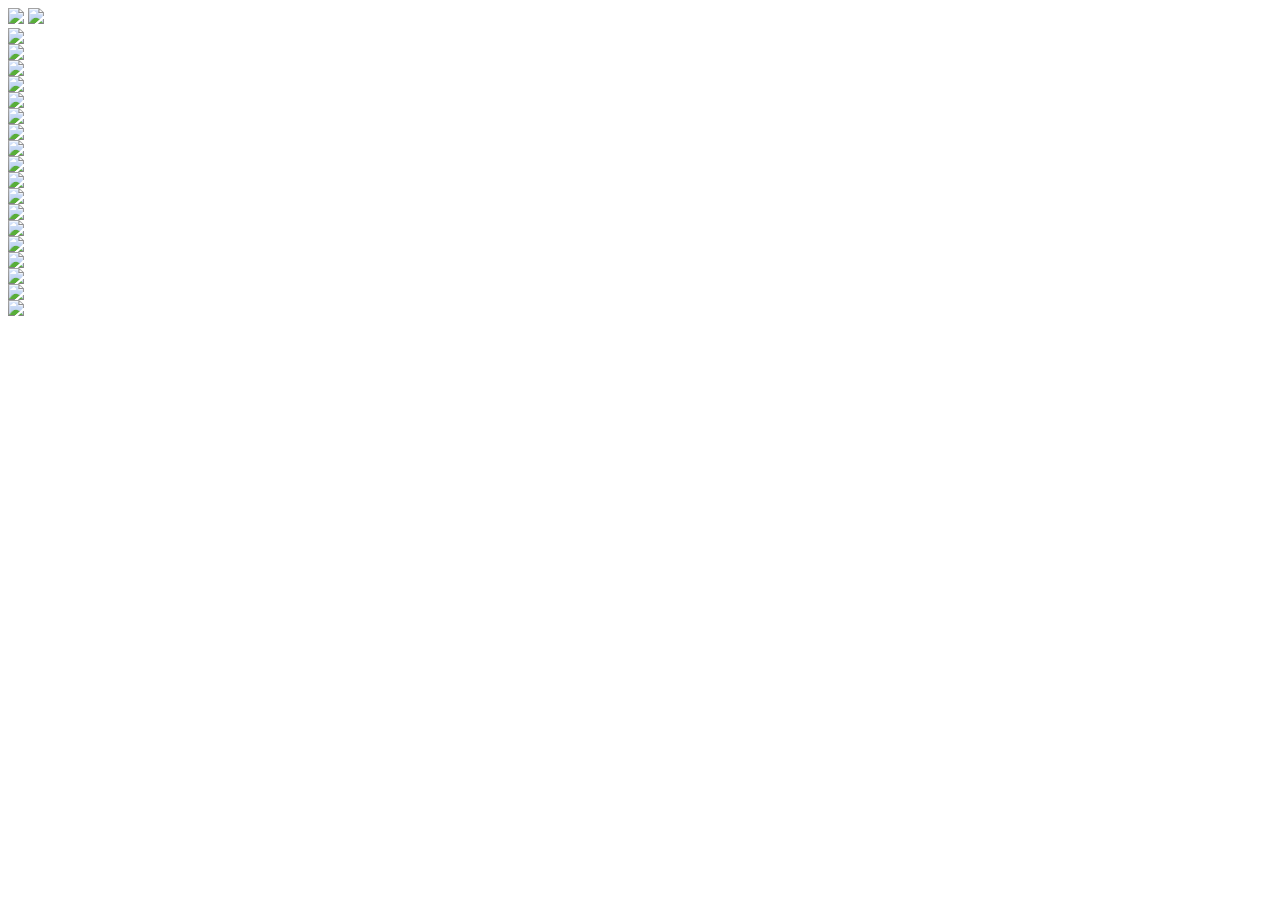
==== Index.html @ a913d9df "Initial upload; content and layout of the Slider" ====
<html>
<head>
    <meta charset="UTF-8">
    <meta name="viewport" content="width=device-width, initial-scale=1">
    <title>Image viever</title>
</head>
 <body>

    <div class="Btns" id="Btn">
        <img class="left" src="sl.png" >
        <img class="right" src="sd.png" >
    </div><!--gumbi-->

<div class= "Kontejner">
    
    <div class ="slider"> 
    <div class="Slika"  >
    <img src="slider-image-1.jpg"  > 
    </div>

    <div class="Slika" >
    <img src="slider-image-2.jpg"  >
    </div>

    <div class="Slika" id="Start" >
    <img src="slider-image-3.jpg"  > 
    </div>

    <div class="Slika" >    
        <img src="slider-image-4.jpg"  >
        </div>


        <div class="Slika">
            <img src="slider-image-5.jpg"  >
            </div>

        <div class="Slika" >
        <img src="slider-image-6.jpg"  >
        </div>
    
        <div class="Slika">
        <img src="slider-image-7.jpg"  >
        </div>
    
        <div class="Slika" >
        <img src="slider-image-8.jpg"  >
        </div>
    
        <div class="Slika" >
        <img src="slider-image-9.jpg"  >
        </div> 
    
    </div>
    <div class ="slider2"> 
        <div class="Slika2"  >
        <img src="slider-image-1.jpg"  > 
        </div>
    
        <div class="Slika2" >
        <img src="slider-image-2.jpg"  >
        </div>
    
        <div class="Slika2" >
        <img src="slider-image-3.jpg"  > 
        </div>
    
        <div class="Slika2" >    
            <img src="slider-image-4.jpg"  >
            </div>
    
    
            <div class="Slika2" >
                <img src="slider-image-5.jpg"  >
                </div>
    
            <div class="Slika2"  >
            <img src="slider-image-6.jpg"  >
            </div>
        
            <div class="Slika2" id="Start2" >
            <img src="slider-image-7.jpg"  >
            </div>
        
            <div class="Slika2" >
            <img src="slider-image-8.jpg"  >
            </div>
        
            <div class="Slika2" >
            <img src="slider-image-9.jpg"  >
            </div> 
        
        </div>  
</div>



<script src="JS.js"></script>
<script src="JSslider2.js"></script>
<script src="jquery-3.4.1.min.js"></script>
 </body>
</html>
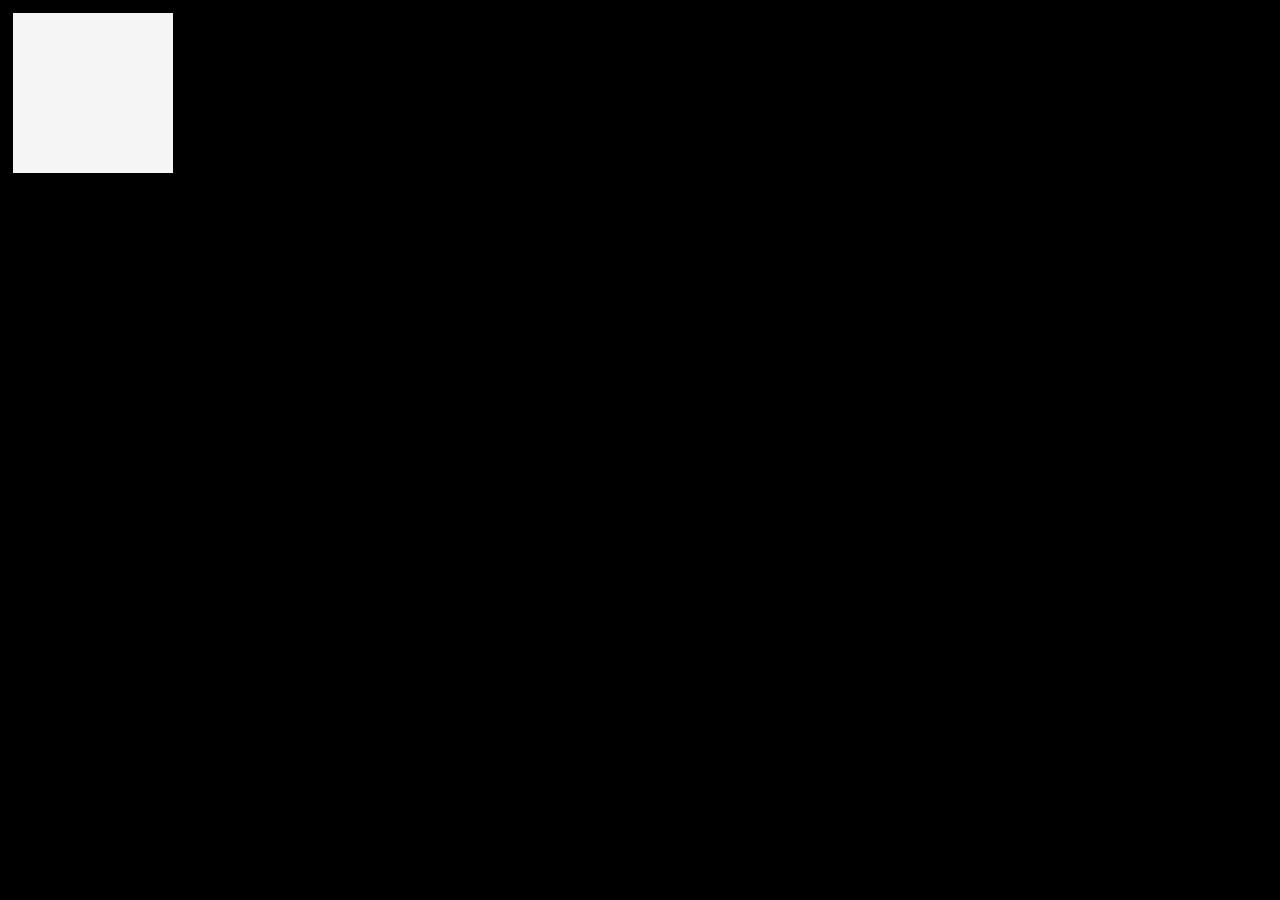
==== commit f8cc1522: "right container needs fix+ content; logic needed" ====
--- a/Index.html
+++ b/Index.html
@@ -1,102 +1,31 @@
 <html>
-<head>
-    <meta charset="UTF-8">
-    <meta name="viewport" content="width=device-width, initial-scale=1">
-    <title>Image viever</title>
-</head>
- <body>
-
-    <div class="Btns" id="Btn">
-        <img class="left" src="sl.png" >
-        <img class="right" src="sd.png" >
-    </div><!--gumbi-->
-
-<div class= "Kontejner">
-    
-    <div class ="slider"> 
-    <div class="Slika"  >
-    <img src="slider-image-1.jpg"  > 
+  <head>
+    <meta charset="UTF-8" />
+    <meta name="viewport" content="width=device-width, initial-scale=1" />
+    <link rel="stylesheet" href="css/still.css" />
+    <title>Image slider</title>
+  </head>
+  <body>
+    <div class="slider">
+      <div class="img"></div>
+      <div class="img"></div>
+      <div class="img"></div>
+      <div class="img"></div>
+      <div class="img"></div>
+      <div class="img"></div>
+      <div class="img"></div>
+      <div class="img"></div>
+      <div class="img"></div>
     </div>
-
-    <div class="Slika" >
-    <img src="slider-image-2.jpg"  >
+    <div class="controles">
+        <div class="arrows">
+            <div class="left"></div>
+            <div class="right"></div>
+        </div>
     </div>
-
-    <div class="Slika" id="Start" >
-    <img src="slider-image-3.jpg"  > 
-    </div>
-
-    <div class="Slika" >    
-        <img src="slider-image-4.jpg"  >
-        </div>
-
-
-        <div class="Slika">
-            <img src="slider-image-5.jpg"  >
-            </div>
-
-        <div class="Slika" >
-        <img src="slider-image-6.jpg"  >
-        </div>
-    
-        <div class="Slika">
-        <img src="slider-image-7.jpg"  >
-        </div>
-    
-        <div class="Slika" >
-        <img src="slider-image-8.jpg"  >
-        </div>
-    
-        <div class="Slika" >
-        <img src="slider-image-9.jpg"  >
-        </div> 
-    
-    </div>
-    <div class ="slider2"> 
-        <div class="Slika2"  >
-        <img src="slider-image-1.jpg"  > 
-        </div>
-    
-        <div class="Slika2" >
-        <img src="slider-image-2.jpg"  >
-        </div>
-    
-        <div class="Slika2" >
-        <img src="slider-image-3.jpg"  > 
-        </div>
-    
-        <div class="Slika2" >    
-            <img src="slider-image-4.jpg"  >
-            </div>
-    
-    
-            <div class="Slika2" >
-                <img src="slider-image-5.jpg"  >
-                </div>
-    
-            <div class="Slika2"  >
-            <img src="slider-image-6.jpg"  >
-            </div>
-        
-            <div class="Slika2" id="Start2" >
-            <img src="slider-image-7.jpg"  >
-            </div>
-        
-            <div class="Slika2" >
-            <img src="slider-image-8.jpg"  >
-            </div>
-        
-            <div class="Slika2" >
-            <img src="slider-image-9.jpg"  >
-            </div> 
-        
-        </div>  
-</div>
-
-
-
-<script src="JS.js"></script>
-<script src="JSslider2.js"></script>
-<script src="jquery-3.4.1.min.js"></script>
- </body>
-</html>+    <div class="text"></div>
+    <script src="https://ajax.googleapis.com/ajax/libs/jquery/3.5.1/jquery.min.js"></script>
+    <script src="js/Js.js"></script>
+    <script src="js/JSslider2.js"></script>
+  </body>
+</html>
--- a/css/still.css
+++ b/css/still.css
@@ -0,0 +1,49 @@
+body {
+  background-color: black;
+  overflow: visible;
+}
+
+.arrows {
+  height: 10em;
+  width: 10em;
+}
+
+.controles {
+  margin: 5px;
+  height: 10em;
+  width: 10em;
+  background-color: whitesmoke;
+  display: inline-block;
+}
+
+.slider {
+  -ms-flex-item-align: center;
+      -ms-grid-row-align: center;
+      align-self: center;
+  max-height: 45%;
+  max-width: 80%;
+  overflow: hidden;
+}
+
+.img {
+  display: inline;
+}
+
+div img {
+  margin: 3px;
+  height: 10em;
+  width: 10em;
+}
+
+.left {
+  float: left;
+}
+
+.right {
+  float: right;
+}
+
+.text {
+  width: 20%;
+}
+/*# sourceMappingURL=still.css.map */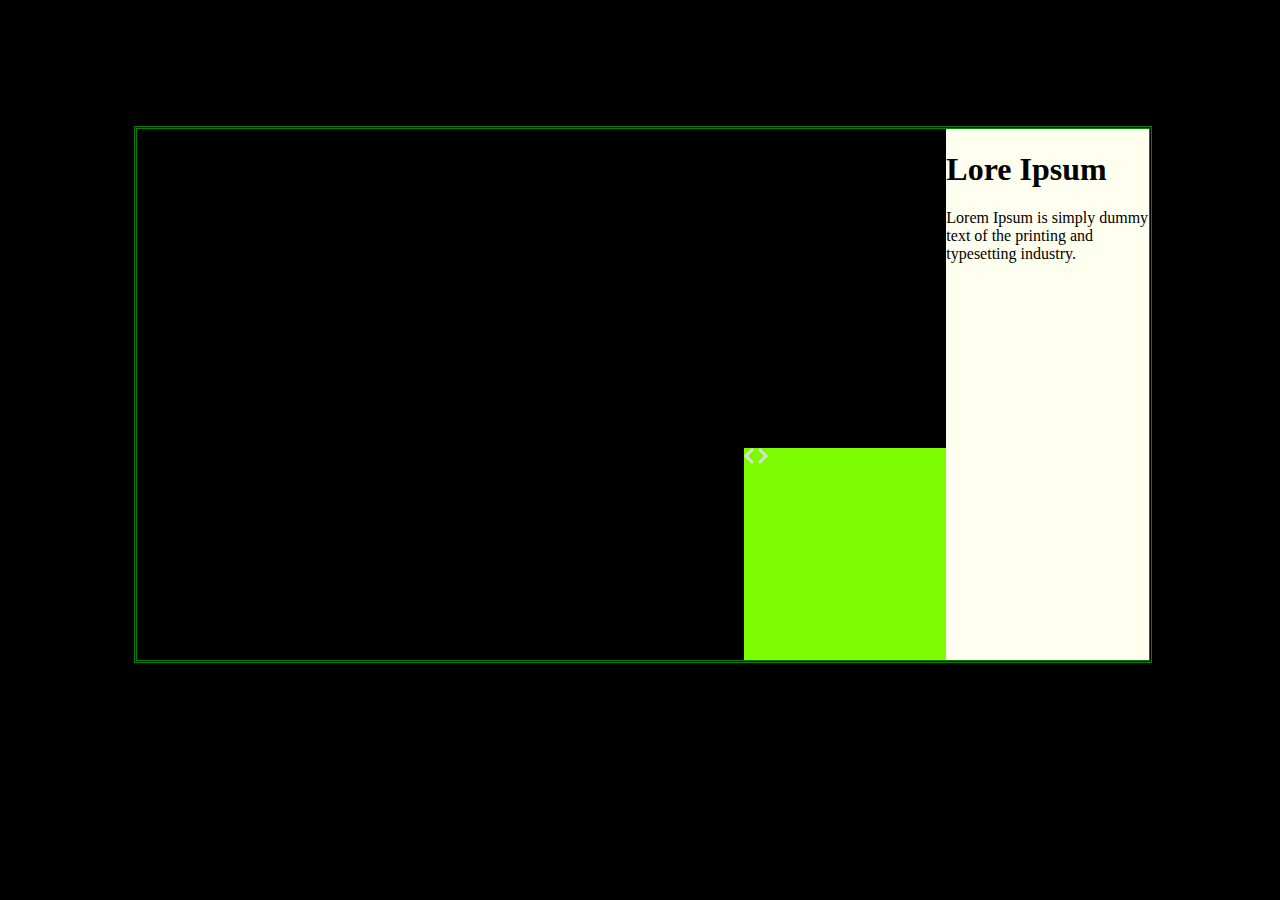
==== commit 5f4407a5: "rows placed inside wraper, txt and btn positioned" ====
--- a/Index.html
+++ b/Index.html
@@ -2,30 +2,43 @@
   <head>
     <meta charset="UTF-8" />
     <meta name="viewport" content="width=device-width, initial-scale=1" />
-    <link rel="stylesheet" href="css/still.css" />
+    <link rel="stylesheet" href="css/stil.css" />
     <title>Image slider</title>
   </head>
   <body>
-    <div class="slider">
-      <div class="img"></div>
-      <div class="img"></div>
-      <div class="img"></div>
-      <div class="img"></div>
-      <div class="img"></div>
-      <div class="img"></div>
-      <div class="img"></div>
-      <div class="img"></div>
-      <div class="img"></div>
+    <div class="wraper">
+      <div class="row first">
+        <div class="img"></div>
+        <div class="img"></div>
+        <div class="img"></div>
+        <div class="img"></div>
+        <div class="img"></div>
+      </div>
+      <div class="row second">
+        <div class="img"></div>
+        <div class="img"></div>
+        <div class="img"></div>
+        <div class="img"></div>
+      </div>
+
+      <div class="btn">
+        <img class="left" src="img/arrows/sl.png" />
+        <img class="right" src="img/arrows/sd.png" />
+      </div>
+      <div class="text">
+        <h1>Lore Ipsum</h1>
+        <p>
+          Lorem Ipsum is simply dummy text of the printing and typesetting
+          industry.
+        </p>
+      </div>
     </div>
-    <div class="controles">
-        <div class="arrows">
-            <div class="left"></div>
-            <div class="right"></div>
-        </div>
-    </div>
-    <div class="text"></div>
-    <script src="https://ajax.googleapis.com/ajax/libs/jquery/3.5.1/jquery.min.js"></script>
-    <script src="js/Js.js"></script>
-    <script src="js/JSslider2.js"></script>
+
+    <script
+      type="text/javascript"
+      src="https://ajax.googleapis.com/ajax/libs/jquery/3.5.1/jquery.min.js"
+    ></script>
+    <script type="text/javascript" src="js/Js.js"></script>
+    <script type="text/javascript" src="js/JSslider2.js"></script>
   </body>
 </html>
--- a/css/stil.css
+++ b/css/stil.css
@@ -0,0 +1,76 @@
+.wraper {
+  position: relative;
+  -ms-flex-item-align: center;
+      -ms-grid-row-align: center;
+      align-self: center;
+  margin: 10%;
+  width: 80%;
+  height: 60%;
+  border-color: green;
+  border-width: 3px;
+  border-style: double;
+  overflow-x: visible;
+  overflow-y: hidden;
+}
+
+.row {
+  direction: rtl;
+  height: 50%;
+  margin: 10px;
+}
+
+.first {
+  display: block;
+  top: 0;
+  left: 0;
+  right: 20%;
+  position: absolute;
+  overflow: visible;
+  float: right;
+}
+
+.second {
+  display: block;
+  position: absolute;
+  left: 0;
+  bottom: 0;
+  overflow: visible;
+  float: right;
+  right: 40%;
+}
+
+.img {
+  overflow: hidden;
+  float: right;
+  display: contents;
+}
+
+.img img {
+  margin: 3px;
+  height: 10em;
+  width: 10em;
+}
+
+.btn {
+  background-color: lawngreen;
+  position: absolute;
+  right: 20%;
+  bottom: 0;
+  min-width: 20%;
+  min-height: 40%;
+}
+
+.text {
+  width: 20%;
+  height: 100%;
+  float: right;
+  background-color: ivory;
+  position: absolute;
+  right: 0;
+  top: 0;
+}
+
+body {
+  background-color: black;
+}
+/*# sourceMappingURL=stil.css.map */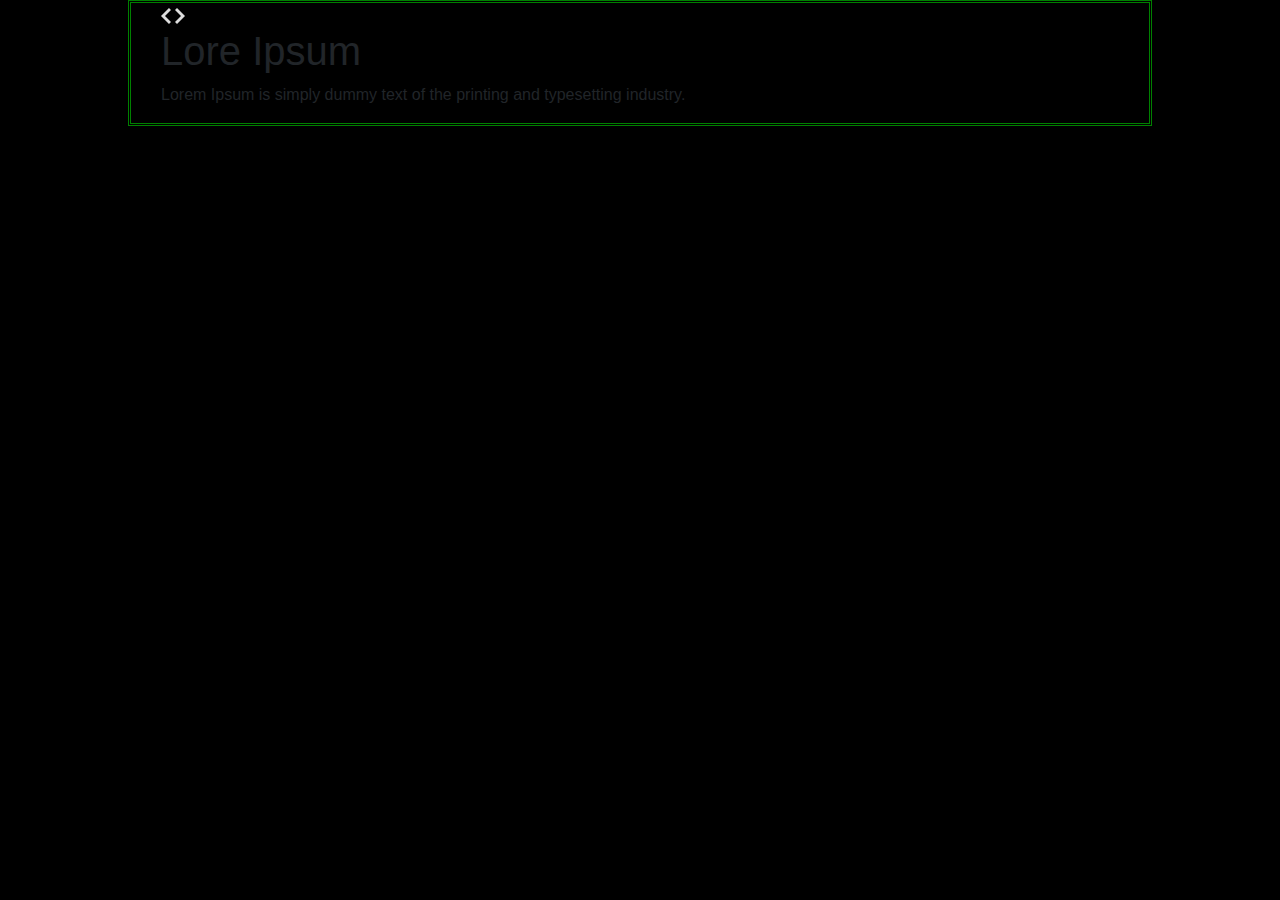
==== commit 3f8f444d: "bootstrap added; logic needs rewriting; btns and txt need aligment" ====
--- a/Index.html
+++ b/Index.html
@@ -1,44 +1,66 @@
-<html>
-  <head>
-    <meta charset="UTF-8" />
-    <meta name="viewport" content="width=device-width, initial-scale=1" />
-    <link rel="stylesheet" href="css/stil.css" />
-    <title>Image slider</title>
-  </head>
-  <body>
-    <div class="wraper">
-      <div class="row first">
-        <div class="img"></div>
-        <div class="img"></div>
-        <div class="img"></div>
-        <div class="img"></div>
-        <div class="img"></div>
+<!DOCTYPE html>
+<html lang="en">
+  <html>
+    <head>
+      <meta charset="UTF-8" />
+      <meta name="viewport" content="width=device-width, initial-scale=1" />
+      <link
+        rel="stylesheet"
+        href="https://stackpath.bootstrapcdn.com/bootstrap/4.5.2/css/bootstrap.min.css"
+        integrity="sha384-JcKb8q3iqJ61gNV9KGb8thSsNjpSL0n8PARn9HuZOnIxN0hoP+VmmDGMN5t9UJ0Z"
+        crossorigin="anonymous"
+      />
+      <link rel="stylesheet" href="css/stil.css" />
+      <title>Image slider</title>
+    </head>
+    <body>
+      <div class="container wraper">
+        <div class="row align-items-center my-img-row1">
+          <div class="col-2 img"></div>
+          <div class="col-2 img"></div>
+          <div class="col-2 img"></div>
+          <div class="col-2 img"></div>
+          <div class="col-2 img"></div>
+        </div>
+        <div class="row align-items-center my-img-row2">
+          <div class="col-2 img"></div>
+          <div class="col-2 img"></div>
+          <div class="col-2 img"></div>
+          <div class="col-2 img"></div>
+        </div>
+
+          <div class="col order-10 my-btn-area">
+            <img class="left" src="img/arrows/sl.png" />
+            <img class="right" src="img/arrows/sd.png" />
+          </div>
+          <div class="col order-12 my-txt-area">
+            <h1>Lore Ipsum</h1>
+            <p>
+              Lorem Ipsum is simply dummy text of the printing and typesetting
+              industry.
+            </p>
+          </div>
       </div>
-      <div class="row second">
-        <div class="img"></div>
-        <div class="img"></div>
-        <div class="img"></div>
-        <div class="img"></div>
-      </div>
-
-      <div class="btn">
-        <img class="left" src="img/arrows/sl.png" />
-        <img class="right" src="img/arrows/sd.png" />
-      </div>
-      <div class="text">
-        <h1>Lore Ipsum</h1>
-        <p>
-          Lorem Ipsum is simply dummy text of the printing and typesetting
-          industry.
-        </p>
-      </div>
-    </div>
-
-    <script
-      type="text/javascript"
-      src="https://ajax.googleapis.com/ajax/libs/jquery/3.5.1/jquery.min.js"
-    ></script>
-    <script type="text/javascript" src="js/Js.js"></script>
-    <script type="text/javascript" src="js/JSslider2.js"></script>
-  </body>
+      <script
+        type="text/javascript"
+        src="https://ajax.googleapis.com/ajax/libs/jquery/3.5.1/jquery.min.js"
+      ></script>
+      <script type="text/javascript" src="js/Js.js"></script>
+      <script
+        src="https://code.jquery.com/jquery-3.5.1.slim.min.js"
+        integrity="sha384-DfXdz2htPH0lsSSs5nCTpuj/zy4C+OGpamoFVy38MVBnE+IbbVYUew+OrCXaRkfj"
+        crossorigin="anonymous"
+      ></script>
+      <script
+        src="https://cdn.jsdelivr.net/npm/popper.js@1.16.1/dist/umd/popper.min.js"
+        integrity="sha384-9/reFTGAW83EW2RDu2S0VKaIzap3H66lZH81PoYlFhbGU+6BZp6G7niu735Sk7lN"
+        crossorigin="anonymous"
+      ></script>
+      <script
+        src="https://stackpath.bootstrapcdn.com/bootstrap/4.5.2/js/bootstrap.min.js"
+        integrity="sha384-B4gt1jrGC7Jh4AgTPSdUtOBvfO8shuf57BaghqFfPlYxofvL8/KUEfYiJOMMV+rV"
+        crossorigin="anonymous"
+      ></script>
+    </body>
+  </html>
 </html>
--- a/css/stil.css
+++ b/css/stil.css
@@ -1,26 +1,24 @@
 .wraper {
-  position: relative;
+  width: 80%;
+  border-color: green;
+  border-width: 3px;
+  border-style: double;
+  overflow-y: visible;
   -ms-flex-item-align: center;
       -ms-grid-row-align: center;
       align-self: center;
-  margin: 10%;
-  width: 80%;
-  height: 60%;
-  border-color: green;
-  border-width: 3px;
-  border-style: double;
-  overflow-x: visible;
-  overflow-y: hidden;
 }
 
-.row {
+.rowa {
   direction: rtl;
   height: 50%;
   margin: 10px;
 }
 
 .first {
-  display: block;
+  display: -webkit-box;
+  display: -ms-flexbox;
+  display: flex;
   top: 0;
   left: 0;
   right: 20%;
@@ -30,7 +28,9 @@
 }
 
 .second {
-  display: block;
+  display: -webkit-box;
+  display: -ms-flexbox;
+  display: flex;
   position: absolute;
   left: 0;
   bottom: 0;
@@ -39,37 +39,54 @@
   right: 40%;
 }
 
-.img {
-  overflow: hidden;
+.txt-btn-area {
   float: right;
-  display: contents;
+  display: -webkit-inline-box;
+  display: -ms-inline-flexbox;
+  display: inline-flex;
 }
 
-.img img {
-  margin: 3px;
-  height: 10em;
-  width: 10em;
-}
-
-.btn {
+.txt-btn-area .my-btn-area {
   background-color: lawngreen;
-  position: absolute;
   right: 20%;
+  width: 20%;
   bottom: 0;
-  min-width: 20%;
   min-height: 40%;
 }
 
-.text {
+.txt-btn-area .my-txt-area {
   width: 20%;
   height: 100%;
-  float: right;
   background-color: ivory;
-  position: absolute;
   right: 0;
   top: 0;
 }
 
+/*
+.img {
+    overflow: hidden;
+  float: right;
+  display: contents;
+  width: auto;
+  height: auto;
+  img {
+
+    margin: 3px;
+    height: 100%;
+    width: 100%;
+display: block;
+  }
+}
+
+
+    min-height: 100%; 
+    width: auto;
+        -webkit-transform: scale(0.7);  Saf3.1+, Chrome 
+        -moz-transform: scale(0.7);  FF3.5+ 
+        -ms-transform: scale(0.7);  IE9 
+         -o-transform: scale(0.7);  Opera 10.5+ 
+            transform: scale(0.7);
+*/
 body {
   background-color: black;
 }
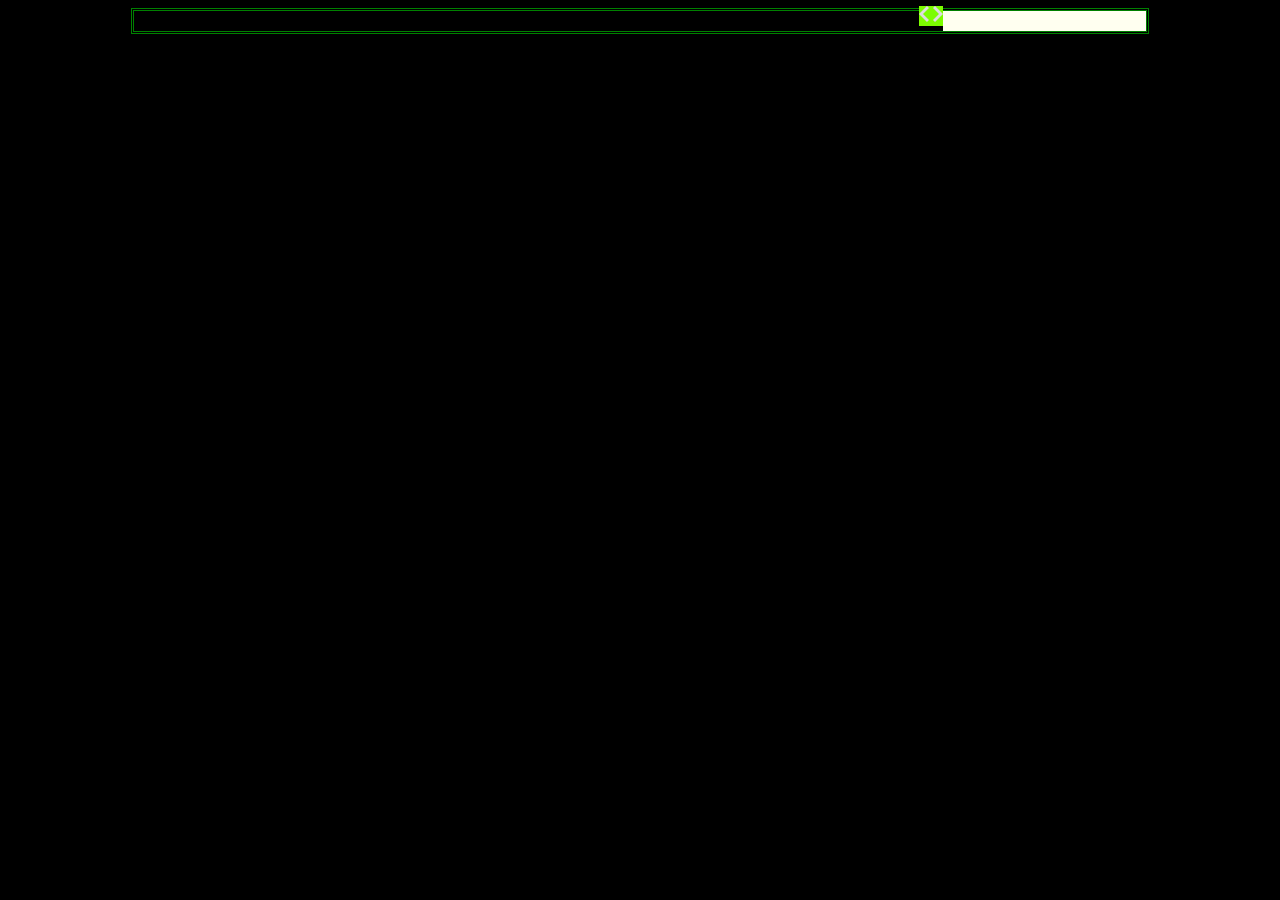
==== commit e2143847: "Minor changes needed" ====
--- a/Index.html
+++ b/Index.html
@@ -4,63 +4,39 @@
     <head>
       <meta charset="UTF-8" />
       <meta name="viewport" content="width=device-width, initial-scale=1" />
-      <link
-        rel="stylesheet"
-        href="https://stackpath.bootstrapcdn.com/bootstrap/4.5.2/css/bootstrap.min.css"
-        integrity="sha384-JcKb8q3iqJ61gNV9KGb8thSsNjpSL0n8PARn9HuZOnIxN0hoP+VmmDGMN5t9UJ0Z"
-        crossorigin="anonymous"
-      />
       <link rel="stylesheet" href="css/stil.css" />
       <title>Image slider</title>
     </head>
     <body>
-      <div class="container wraper">
-        <div class="row align-items-center my-img-row1">
-          <div class="col-2 img"></div>
-          <div class="col-2 img"></div>
-          <div class="col-2 img"></div>
-          <div class="col-2 img"></div>
-          <div class="col-2 img"></div>
+      <div class="wraper">
+        <div class="row my-img-row1">
+          <div class="img"></div>
+          <div class="img"></div>
+          <div class="img"></div>
+          <div class="img"></div>
+          <div class="img"></div>
         </div>
-        <div class="row align-items-center my-img-row2">
-          <div class="col-2 img"></div>
-          <div class="col-2 img"></div>
-          <div class="col-2 img"></div>
-          <div class="col-2 img"></div>
+        <div class="row my-img-row2">
+          <div class="img"></div>
+          <div class="img"></div>
+          <div class="img"></div>
+          <div class="img"></div>
         </div>
-
-          <div class="col order-10 my-btn-area">
+          <div class="my-btn-area">
+            <img class="right" src="img/arrows/sd.png" />
             <img class="left" src="img/arrows/sl.png" />
-            <img class="right" src="img/arrows/sd.png" />
           </div>
-          <div class="col order-12 my-txt-area">
+          <div class="my-txt-area">
             <h1>Lore Ipsum</h1>
             <p>
               Lorem Ipsum is simply dummy text of the printing and typesetting
               industry.
             </p>
           </div>
-      </div>
-      <script
-        type="text/javascript"
-        src="https://ajax.googleapis.com/ajax/libs/jquery/3.5.1/jquery.min.js"
-      ></script>
+        </div>
+      
+        <script type="text/javascript" src="js/jquery-3.4.1.min.js"></script></div>
       <script type="text/javascript" src="js/Js.js"></script>
-      <script
-        src="https://code.jquery.com/jquery-3.5.1.slim.min.js"
-        integrity="sha384-DfXdz2htPH0lsSSs5nCTpuj/zy4C+OGpamoFVy38MVBnE+IbbVYUew+OrCXaRkfj"
-        crossorigin="anonymous"
-      ></script>
-      <script
-        src="https://cdn.jsdelivr.net/npm/popper.js@1.16.1/dist/umd/popper.min.js"
-        integrity="sha384-9/reFTGAW83EW2RDu2S0VKaIzap3H66lZH81PoYlFhbGU+6BZp6G7niu735Sk7lN"
-        crossorigin="anonymous"
-      ></script>
-      <script
-        src="https://stackpath.bootstrapcdn.com/bootstrap/4.5.2/js/bootstrap.min.js"
-        integrity="sha384-B4gt1jrGC7Jh4AgTPSdUtOBvfO8shuf57BaghqFfPlYxofvL8/KUEfYiJOMMV+rV"
-        crossorigin="anonymous"
-      ></script>
     </body>
   </html>
 </html>
--- a/css/stil.css
+++ b/css/stil.css
@@ -1,92 +1,104 @@
 .wraper {
+  position: relative;
+  direction: rtl;
+  overflow: visible;
+  height: 60%;
+  min-height: 60%;
+  max-height: 60%;
   width: 80%;
+  min-width: 80%;
+  max-width: 80%;
+  margin: auto;
   border-color: green;
   border-width: 3px;
   border-style: double;
-  overflow-y: visible;
-  -ms-flex-item-align: center;
-      -ms-grid-row-align: center;
-      align-self: center;
 }
 
-.rowa {
-  direction: rtl;
-  height: 50%;
-  margin: 10px;
+.row {
+  position: relative;
+  right: 20%;
 }
 
-.first {
+.my-img-row1 {
   display: -webkit-box;
   display: -ms-flexbox;
   display: flex;
-  top: 0;
-  left: 0;
-  right: 20%;
-  position: absolute;
-  overflow: visible;
-  float: right;
 }
 
-.second {
+.my-img-row2 {
   display: -webkit-box;
   display: -ms-flexbox;
   display: flex;
-  position: absolute;
-  left: 0;
-  bottom: 0;
-  overflow: visible;
-  float: right;
-  right: 40%;
 }
 
-.txt-btn-area {
-  float: right;
-  display: -webkit-inline-box;
-  display: -ms-inline-flexbox;
-  display: inline-flex;
+/*
+.row {
+
+
+  margin: 10px;
+  .my-img-row1 {
+    display: flex;
+    top: 0;
+    left: 0;
+    right: 20%;
+    
+    overflow: visible;
+    float: right;
+  }
+  .my-img-row2 {
+    display: flex;
+    left: 0;
+    bottom: 0;
+    overflow: visible;
+    float: right;
+
+  }
 }
 
-.txt-btn-area .my-btn-area {
+*/
+.my-btn-area {
+  position: absolute;
+  -webkit-box-ordinal-group: 3;
+      -ms-flex-order: 2;
+          order: 2;
   background-color: lawngreen;
+  max-width: 20%;
+  min-width: -webkit-fit-content;
+  min-width: -moz-fit-content;
+  min-width: fit-content;
+  display: inline-block;
+  bottom: 0;
   right: 20%;
-  width: 20%;
-  bottom: 0;
-  min-height: 40%;
+  margin-bottom: 5px;
 }
 
-.txt-btn-area .my-txt-area {
+.my-txt-area {
+  position: absolute;
+  -webkit-box-ordinal-group: 2;
+      -ms-flex-order: 1;
+          order: 1;
   width: 20%;
   height: 100%;
   background-color: ivory;
   right: 0;
   top: 0;
+  margin-bottom: 5px;
 }
 
-/*
+/* DONE */
 .img {
-    overflow: hidden;
-  float: right;
-  display: contents;
-  width: auto;
-  height: auto;
-  img {
-
-    margin: 3px;
-    height: 100%;
-    width: 100%;
-display: block;
-  }
+  height: 100%;
+  margin: 5px;
 }
 
+.img img {
+  height: 100%;
+  width: 100%;
+  display: block;
+  -o-object-fit: contain;
+     object-fit: contain;
+}
 
-    min-height: 100%; 
-    width: auto;
-        -webkit-transform: scale(0.7);  Saf3.1+, Chrome 
-        -moz-transform: scale(0.7);  FF3.5+ 
-        -ms-transform: scale(0.7);  IE9 
-         -o-transform: scale(0.7);  Opera 10.5+ 
-            transform: scale(0.7);
-*/
 body {
   background-color: black;
 }
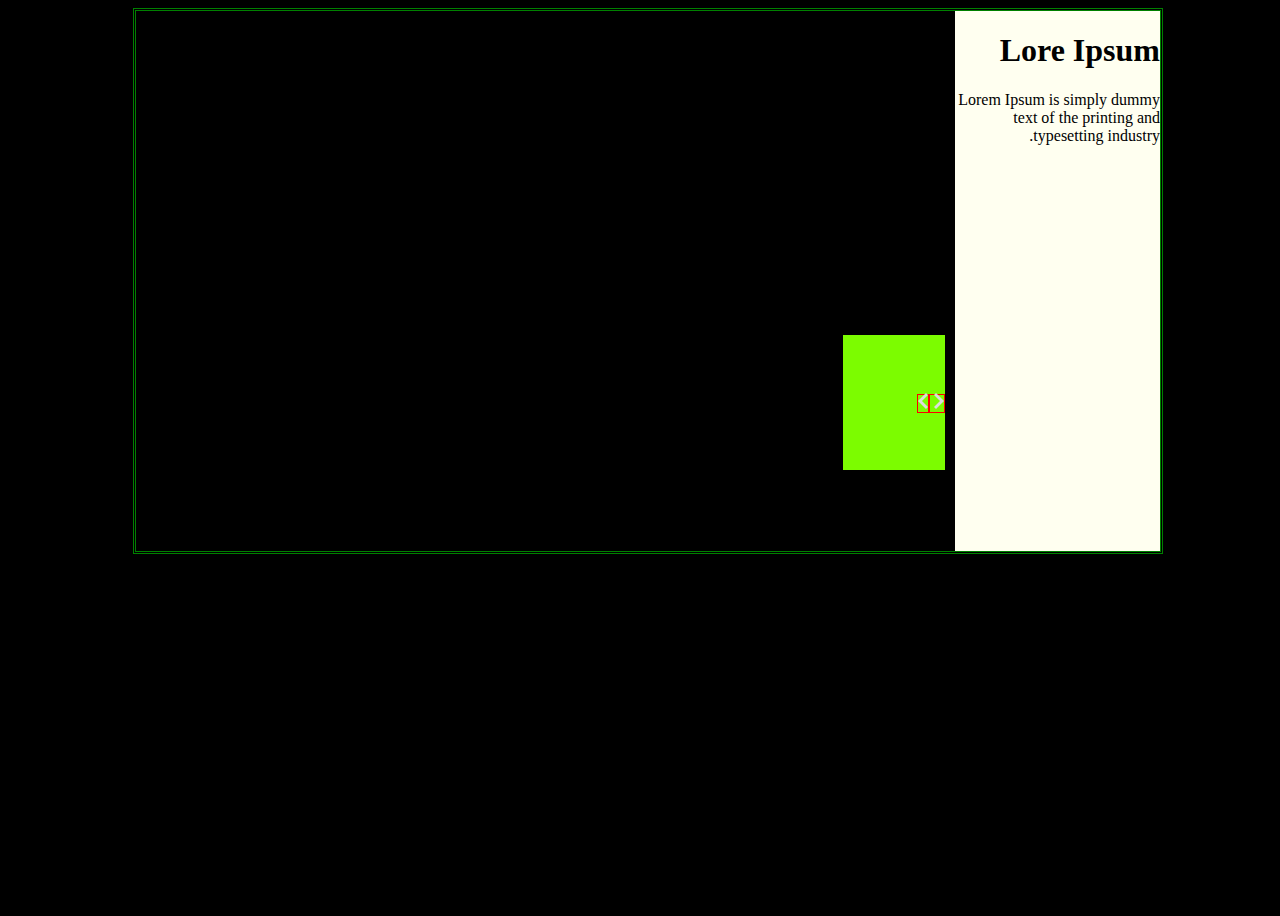
==== commit 0a965354: "visual update" ====
--- a/Index.html
+++ b/Index.html
@@ -23,8 +23,14 @@
           <div class="img"></div>
         </div>
           <div class="my-btn-area">
-            <img class="right" src="img/arrows/sd.png" />
-            <img class="left" src="img/arrows/sl.png" />
+            <div class="btn right">
+              <img class="right" src="img/arrows/sd.png" />
+            </div>
+            <div class="btn left">
+              <img class="left" src="img/arrows/sl.png" />
+            </div>
+            
+            
           </div>
           <div class="my-txt-area">
             <h1>Lore Ipsum</h1>
@@ -36,7 +42,9 @@
         </div>
       
         <script type="text/javascript" src="js/jquery-3.4.1.min.js"></script></div>
-      <script type="text/javascript" src="js/Js.js"></script>
+        <script type="text/javascript" src="js/Js.js"></script>
+        <script type="text/javascript" src="js/jsLeft.js"></script>
+      <script type="text/javascript" src="js/jsRight.js"></script>
     </body>
   </html>
 </html>
--- a/css/stil.css
+++ b/css/stil.css
@@ -15,61 +15,44 @@
 }
 
 .row {
+  -webkit-animation-fill-mode: none;
+          animation-fill-mode: none;
+  display: -webkit-inline-box;
+  display: -ms-inline-flexbox;
+  display: inline-flex;
   position: relative;
   right: 20%;
-}
-
-.my-img-row1 {
-  display: -webkit-box;
-  display: -ms-flexbox;
-  display: flex;
+  height: 45%;
+  overflow: visible;
 }
 
 .my-img-row2 {
-  display: -webkit-box;
-  display: -ms-flexbox;
-  display: flex;
+  right: 31%;
 }
 
-/*
-.row {
-
-
-  margin: 10px;
-  .my-img-row1 {
-    display: flex;
-    top: 0;
-    left: 0;
-    right: 20%;
-    
-    overflow: visible;
-    float: right;
-  }
-  .my-img-row2 {
-    display: flex;
-    left: 0;
-    bottom: 0;
-    overflow: visible;
-    float: right;
-
-  }
-}
-
-*/
 .my-btn-area {
+  background-color: lawngreen;
   position: absolute;
   -webkit-box-ordinal-group: 3;
       -ms-flex-order: 2;
           order: 2;
-  background-color: lawngreen;
+  -ms-flex-line-pack: center;
+      align-content: center;
+  display: inline-block;
+  bottom: 15%;
+  right: 21%;
   max-width: 20%;
-  min-width: -webkit-fit-content;
-  min-width: -moz-fit-content;
-  min-width: fit-content;
-  display: inline-block;
-  bottom: 0;
-  right: 20%;
-  margin-bottom: 5px;
+  width: 10%;
+  height: 25%;
+}
+
+.btn {
+  height: 100%;
+  -ms-flex-line-pack: center;
+      align-content: center;
+  width: 50%;
+  display: inline;
+  border: red 1px double;
 }
 
 .my-txt-area {
@@ -101,5 +84,7 @@
 
 body {
   background-color: black;
+  height: 100vh;
+  width: 100vw;
 }
 /*# sourceMappingURL=stil.css.map */